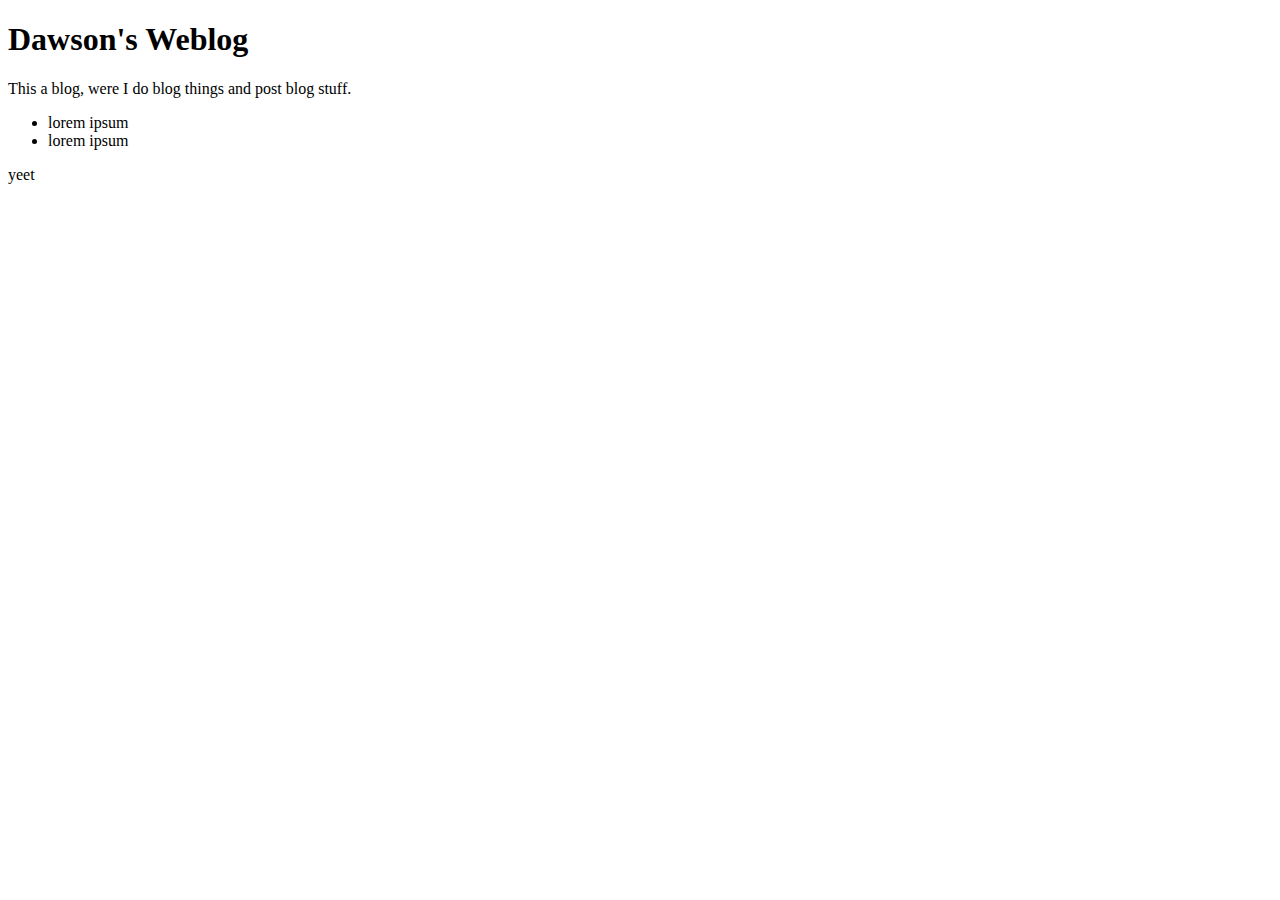
==== about.html @ 853aa267 "blog test" ====
<!DOCTYPE html>
<html lang="en">
<head>
    <meta charset="UTF-8">
    <meta name="viewport" content="width=device-width, initial-scale=1.0">
    <title>Dawson's Weblog</title>
</head>
<body>
    <header> 
        <h1>Dawson's Weblog</h1>
        <p>This a blog, were I do blog things and post blog stuff.</p>
    </header>
    <nav>
        <ul>
            <li>lorem ipsum</li>
            <li>lorem ipsum</li>
        </ul>
    </nav>
    <section>
        <article>yeet</article>
    </section>
    
</body>
</html>
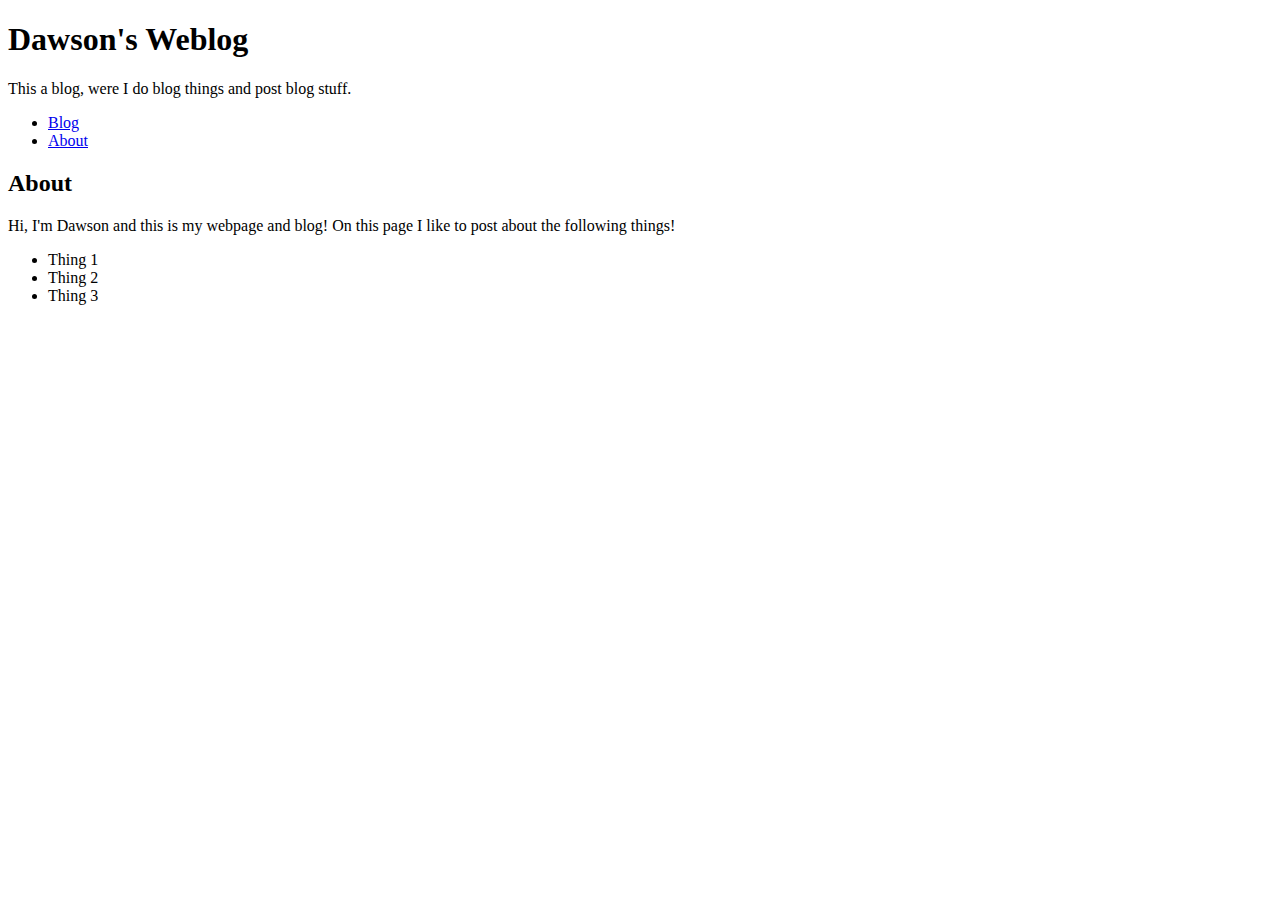
==== commit abbef2ef: "test 2" ====
--- a/about.html
+++ b/about.html
@@ -12,13 +12,20 @@
     </header>
     <nav>
         <ul>
-            <li>lorem ipsum</li>
-            <li>lorem ipsum</li>
+            <li><a href="index.html" >Blog</a></li>
+            <li><a href="about.html" >About</a></li>
         </ul>
     </nav>
+    <h2>About</h2>
     <section>
-        <article>yeet</article>
+        <article>
+            <p>Hi, I'm Dawson and this is my webpage and blog! On this page I like to post about the following things!</p>
+            <ul>
+                <li>Thing 1</li>
+                <li>Thing 2</li>
+                <li>Thing 3</li>
+            </ul>
+        </article>
     </section>
-    
 </body>
 </html>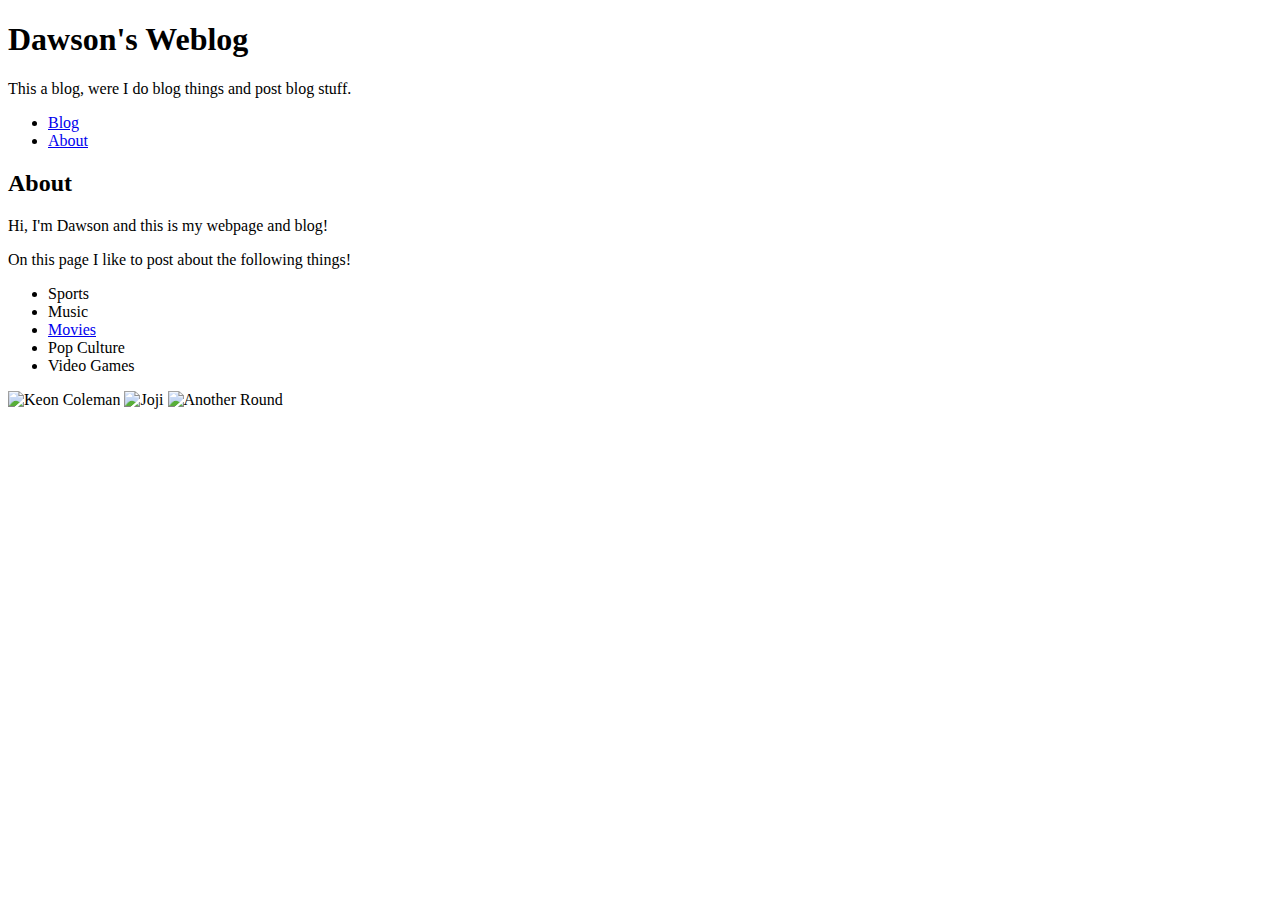
==== commit 3e50fc9b: "Blog About final" ====
--- a/about.html
+++ b/about.html
@@ -19,12 +19,20 @@
     <h2>About</h2>
     <section>
         <article>
-            <p>Hi, I'm Dawson and this is my webpage and blog! On this page I like to post about the following things!</p>
+            <p>Hi, I'm Dawson and this is my webpage and blog!</p>
+            <p>On this page I like to post about the following things!</p>
             <ul>
-                <li>Thing 1</li>
-                <li>Thing 2</li>
-                <li>Thing 3</li>
+                <li>Sports</li>
+                <li>Music</li>
+                <li><a href="https://letterboxd.com/dawsonmass/">Movies</a></li>
+                <li>Pop Culture</li>
+                <li>Video Games</li>
             </ul>
+            <p>
+                <img scr="coleman.jpeg" alt="Keon Coleman">
+                <img scr="joji.jpg" alt="Joji">
+                <img scr="druk.jpg" alt="Another Round">
+            </p>
         </article>
     </section>
 </body>
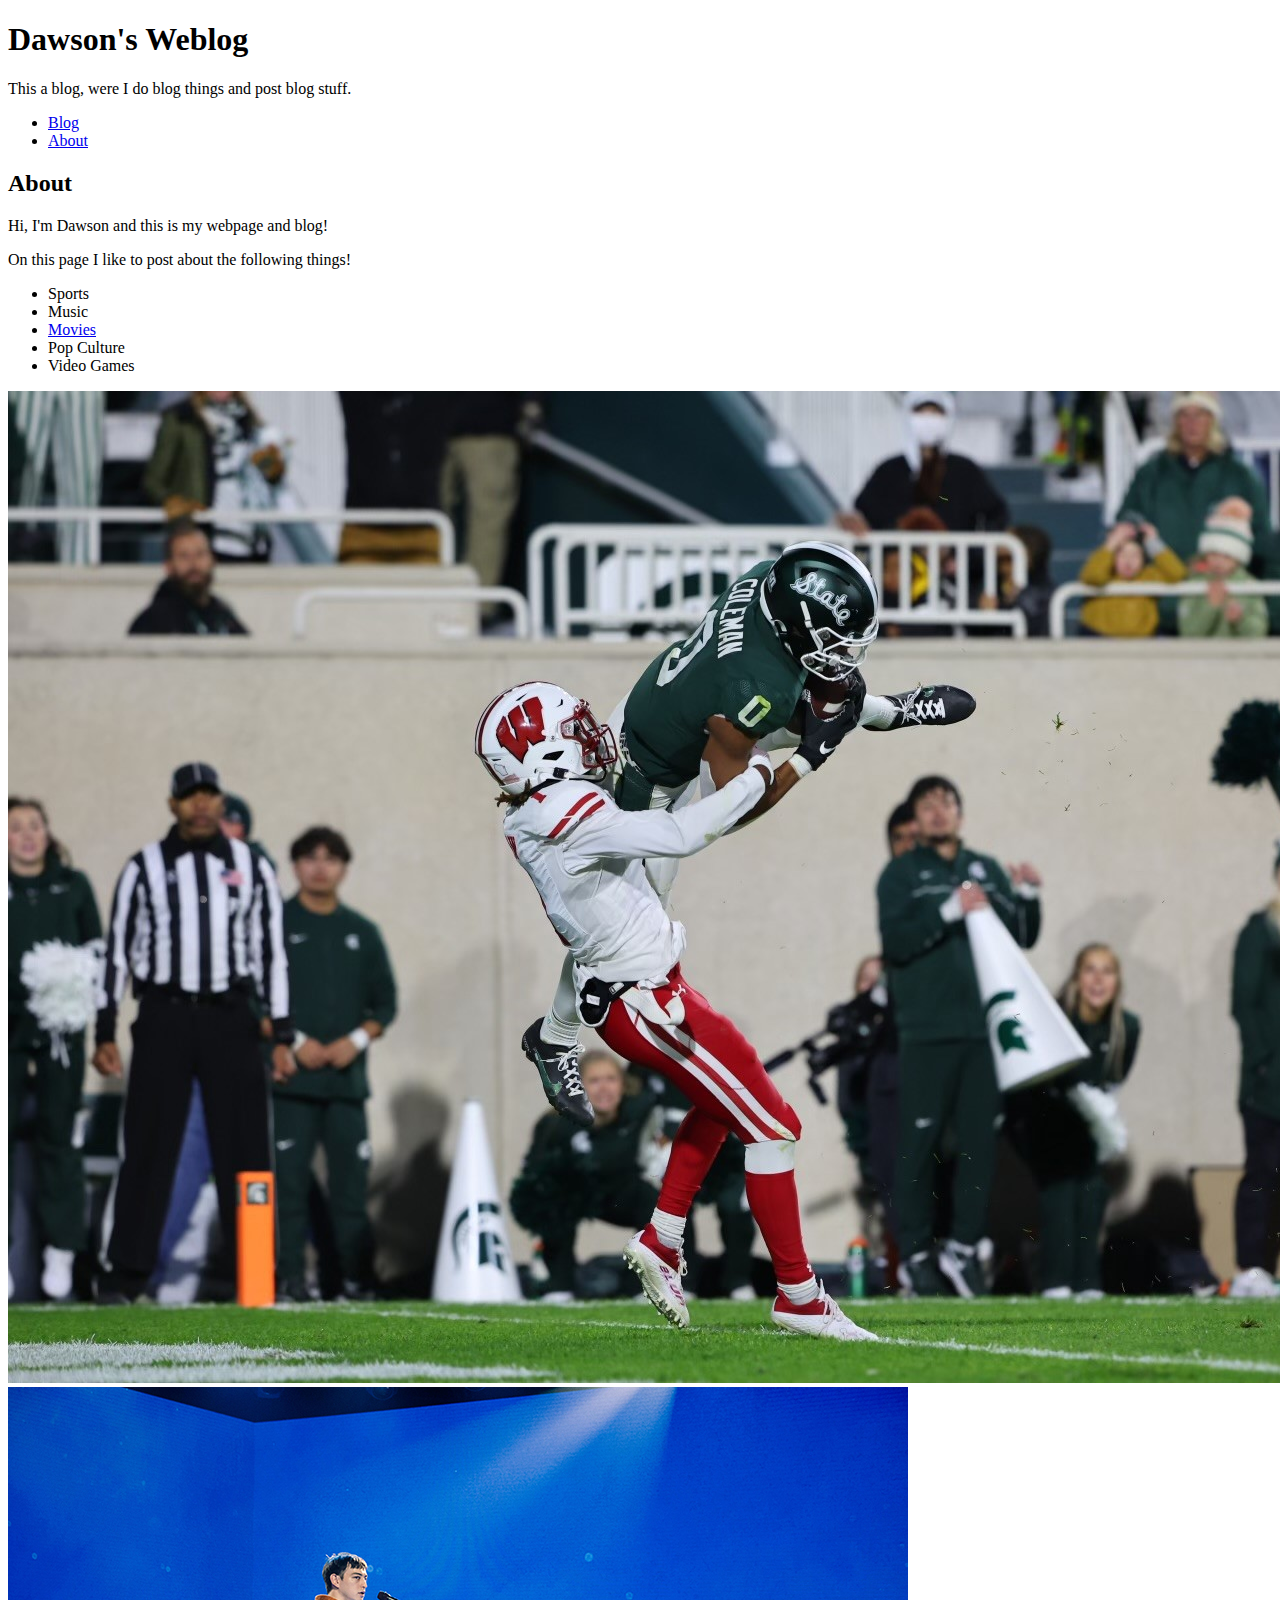
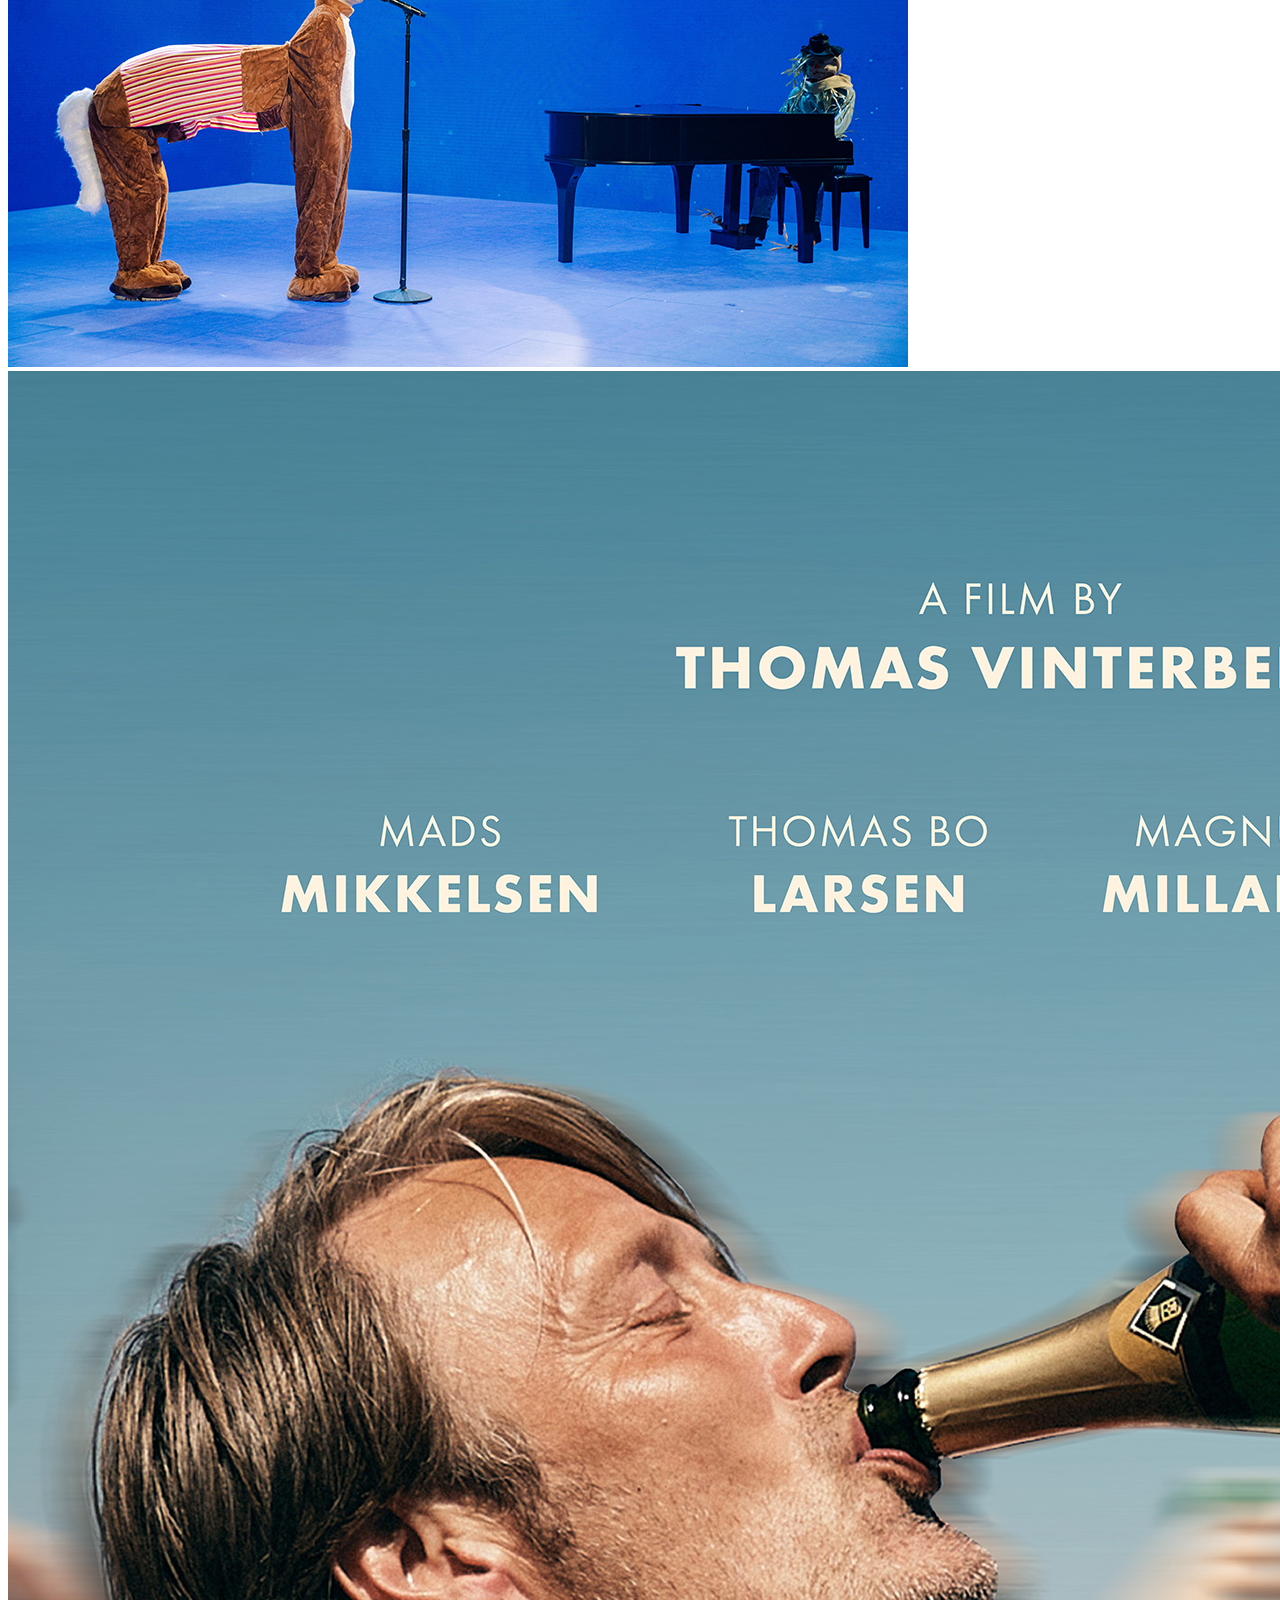
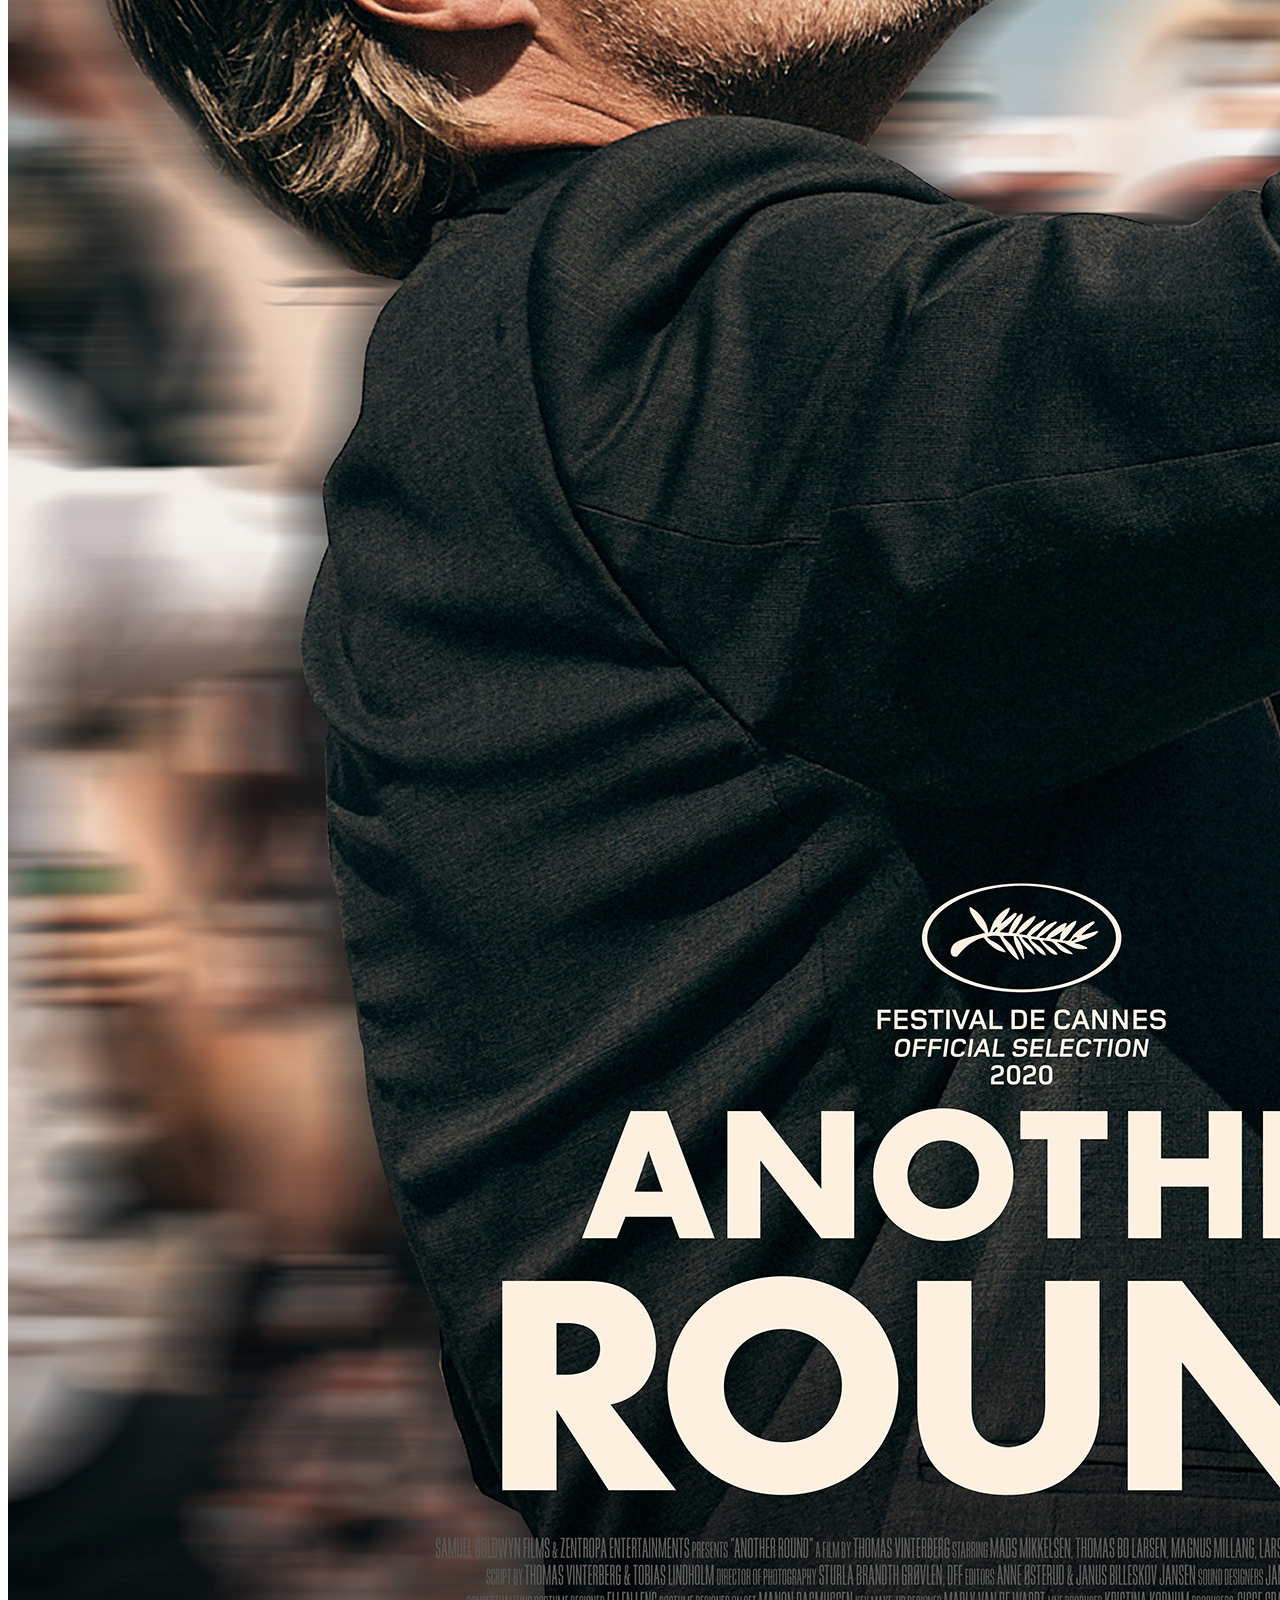
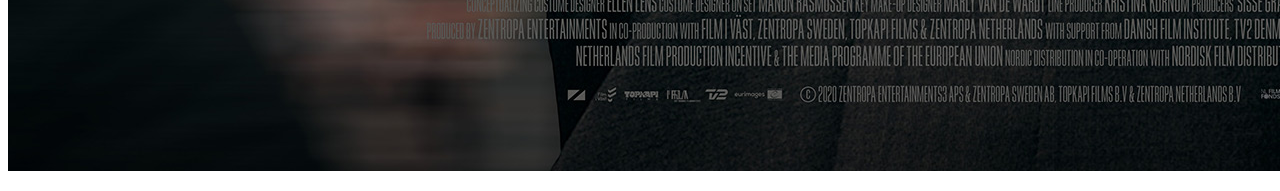
==== commit c8894c47: "fixed about" ====
--- a/about.html
+++ b/about.html
@@ -29,9 +29,9 @@
                 <li>Video Games</li>
             </ul>
             <p>
-                <img scr="coleman.jpeg" alt="Keon Coleman">
-                <img scr="joji.jpg" alt="Joji">
-                <img scr="druk.jpg" alt="Another Round">
+                <img src="coleman.jpeg" alt="Keon Coleman">
+                <img src="joji.jpg" alt="Joji">
+                <img src="druk.jpg" alt="Another Round">
             </p>
         </article>
     </section>
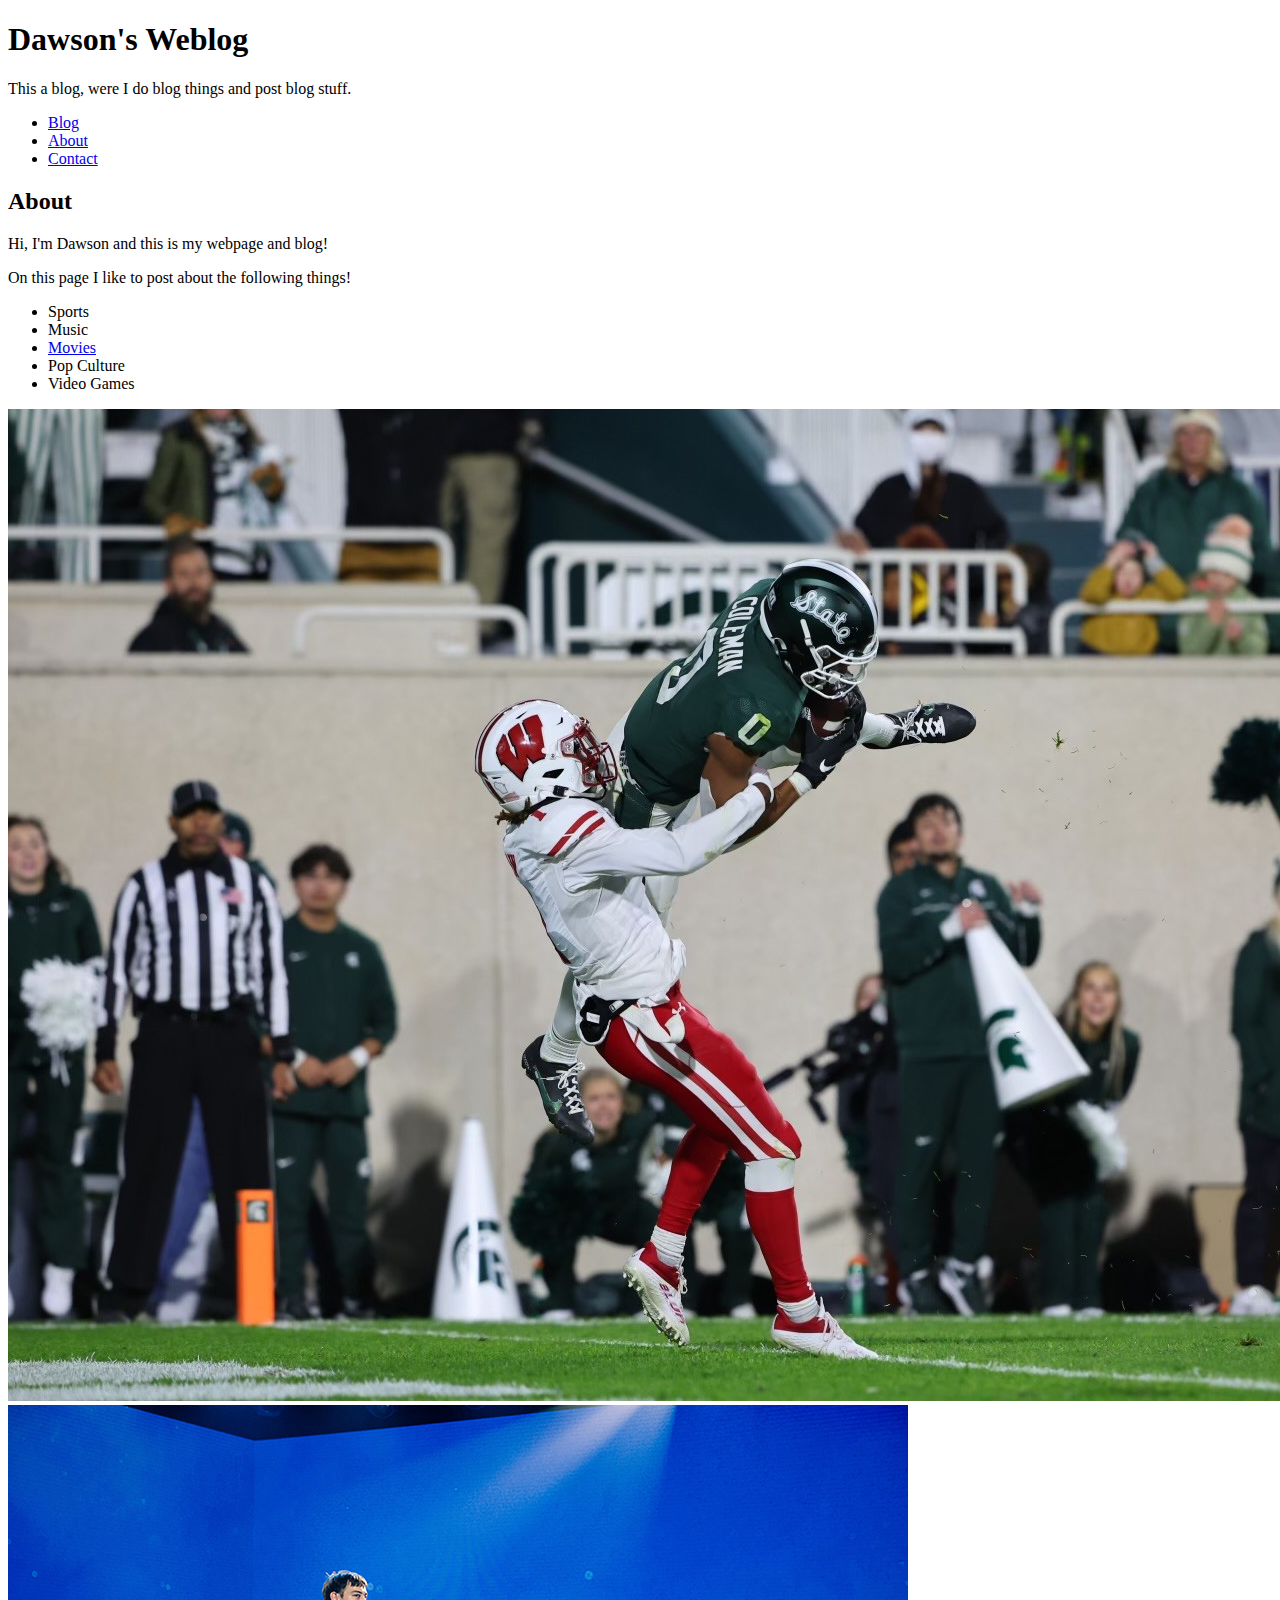
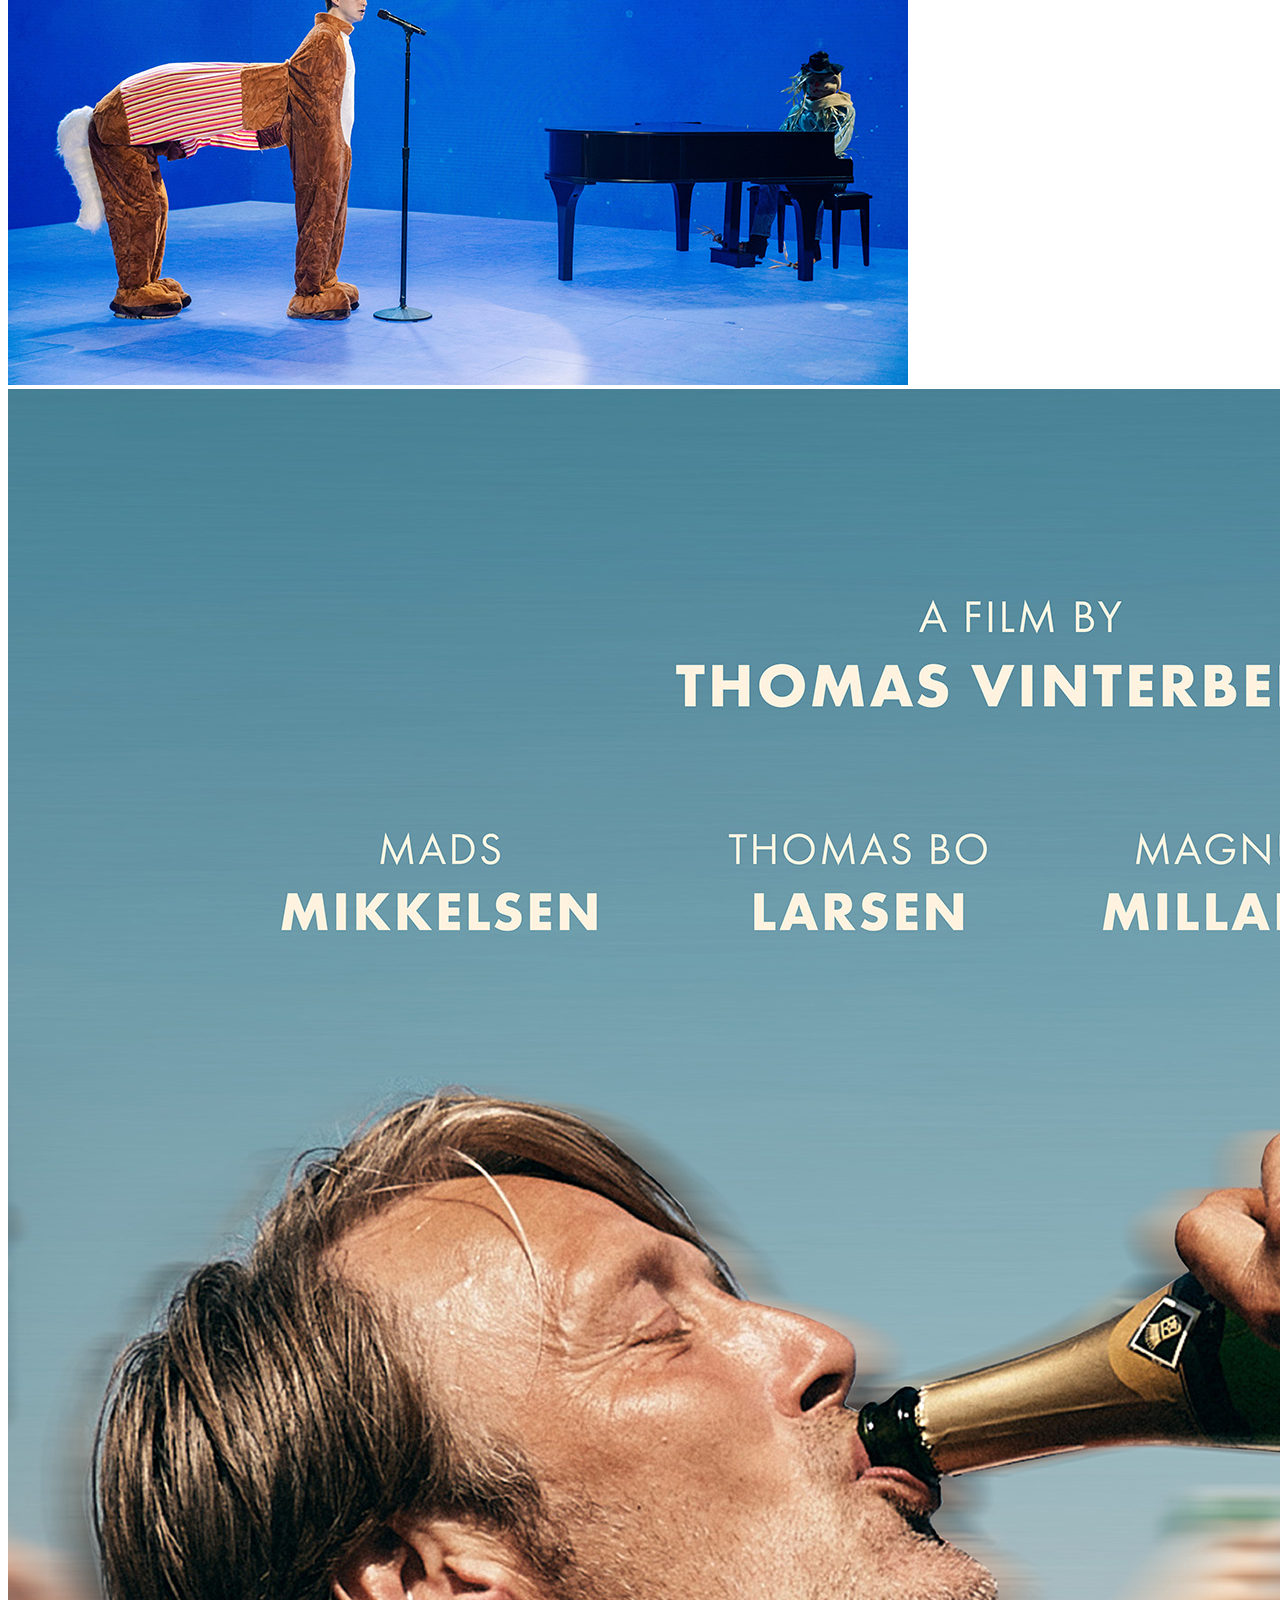
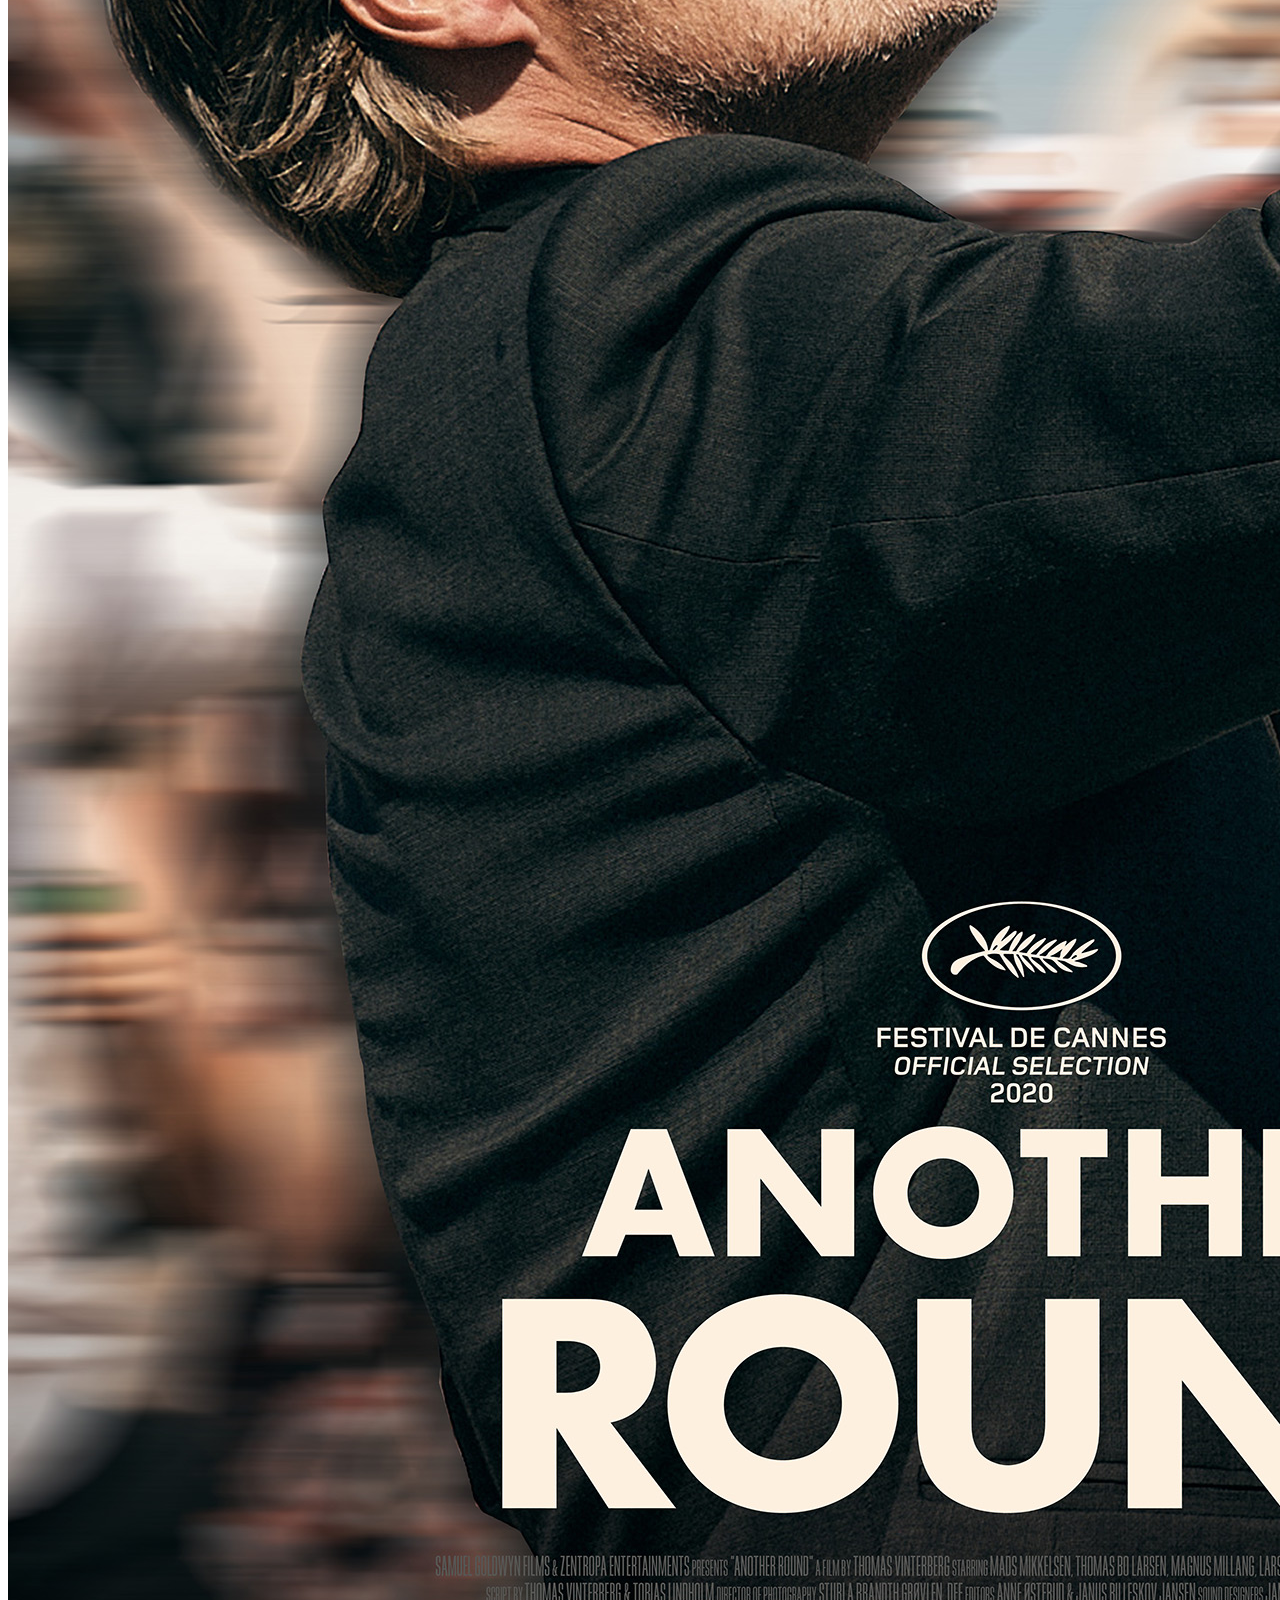
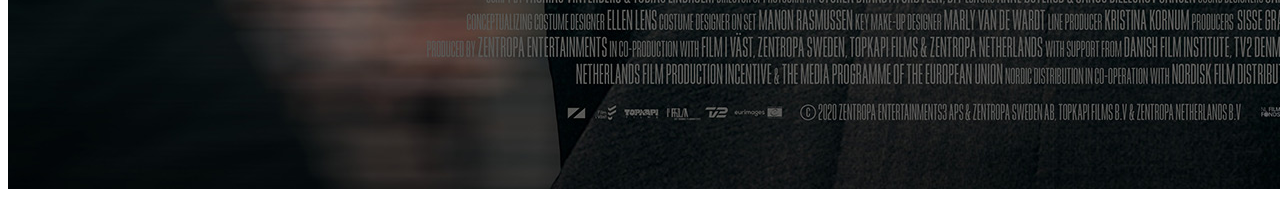
==== commit 93d36ab6: "contact updates'" ====
--- a/about.html
+++ b/about.html
@@ -9,15 +9,16 @@
     <header> 
         <h1>Dawson's Weblog</h1>
         <p>This a blog, were I do blog things and post blog stuff.</p>
+        <nav>
+            <ul>
+                <li><a href="index.html" >Blog</a></li>
+                <li><a href="about.html" >About</a></li>
+                <li><a href="contact.html" >Contact</a></li>
+            </ul>
+        </nav>
     </header>
-    <nav>
-        <ul>
-            <li><a href="index.html" >Blog</a></li>
-            <li><a href="about.html" >About</a></li>
-        </ul>
-    </nav>
-    <h2>About</h2>
-    <section>
+    <section id="about">
+        <h2>About</h2>
         <article>
             <p>Hi, I'm Dawson and this is my webpage and blog!</p>
             <p>On this page I like to post about the following things!</p>
@@ -29,9 +30,9 @@
                 <li>Video Games</li>
             </ul>
             <p>
-                <img src="coleman.jpeg" alt="Keon Coleman">
-                <img src="joji.jpg" alt="Joji">
-                <img src="druk.jpg" alt="Another Round">
+                <img src="coleman.jpeg" alt="MSU reciever Keon Coleman cathcing a touchdown pass">
+                <img src="joji.jpg" alt="Musician Joji wearing a horse costume in front of a microphone">
+                <img src="druk.jpg" alt="Another Round movie poster">
             </p>
         </article>
     </section>
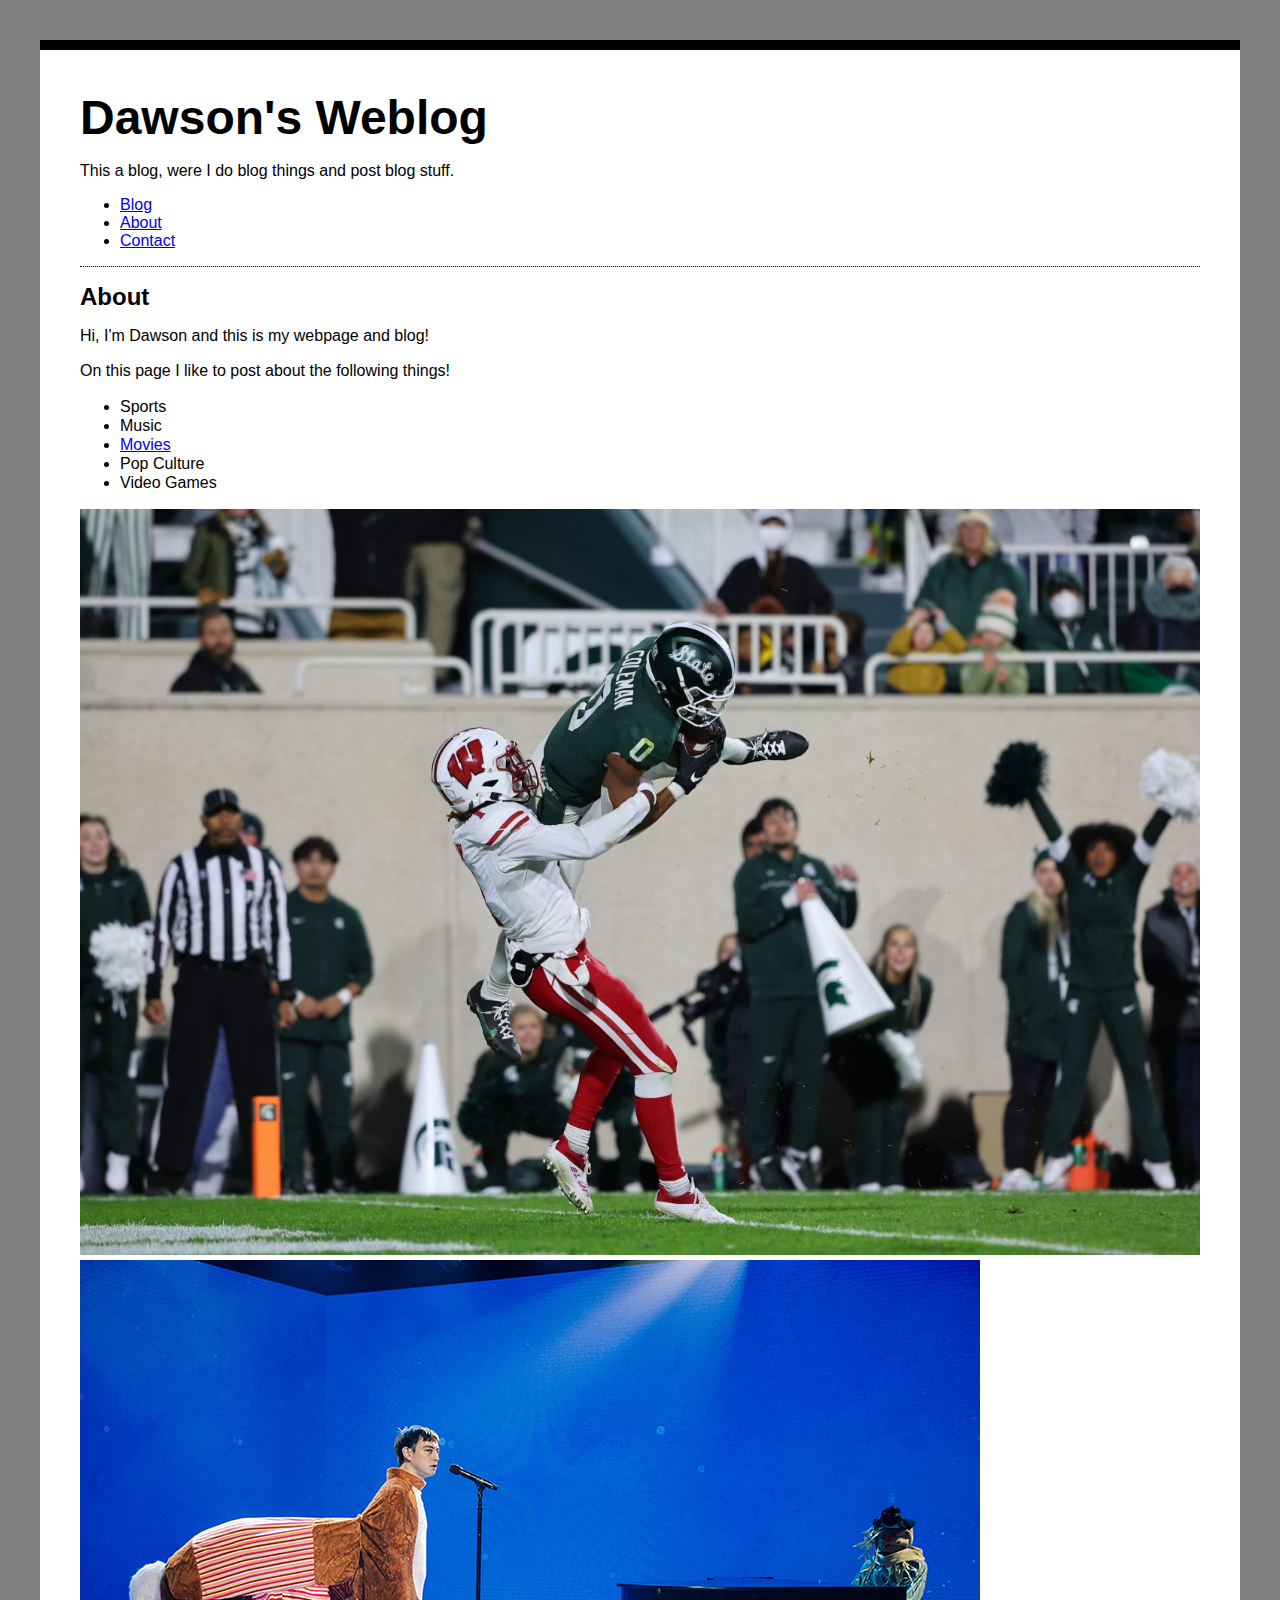
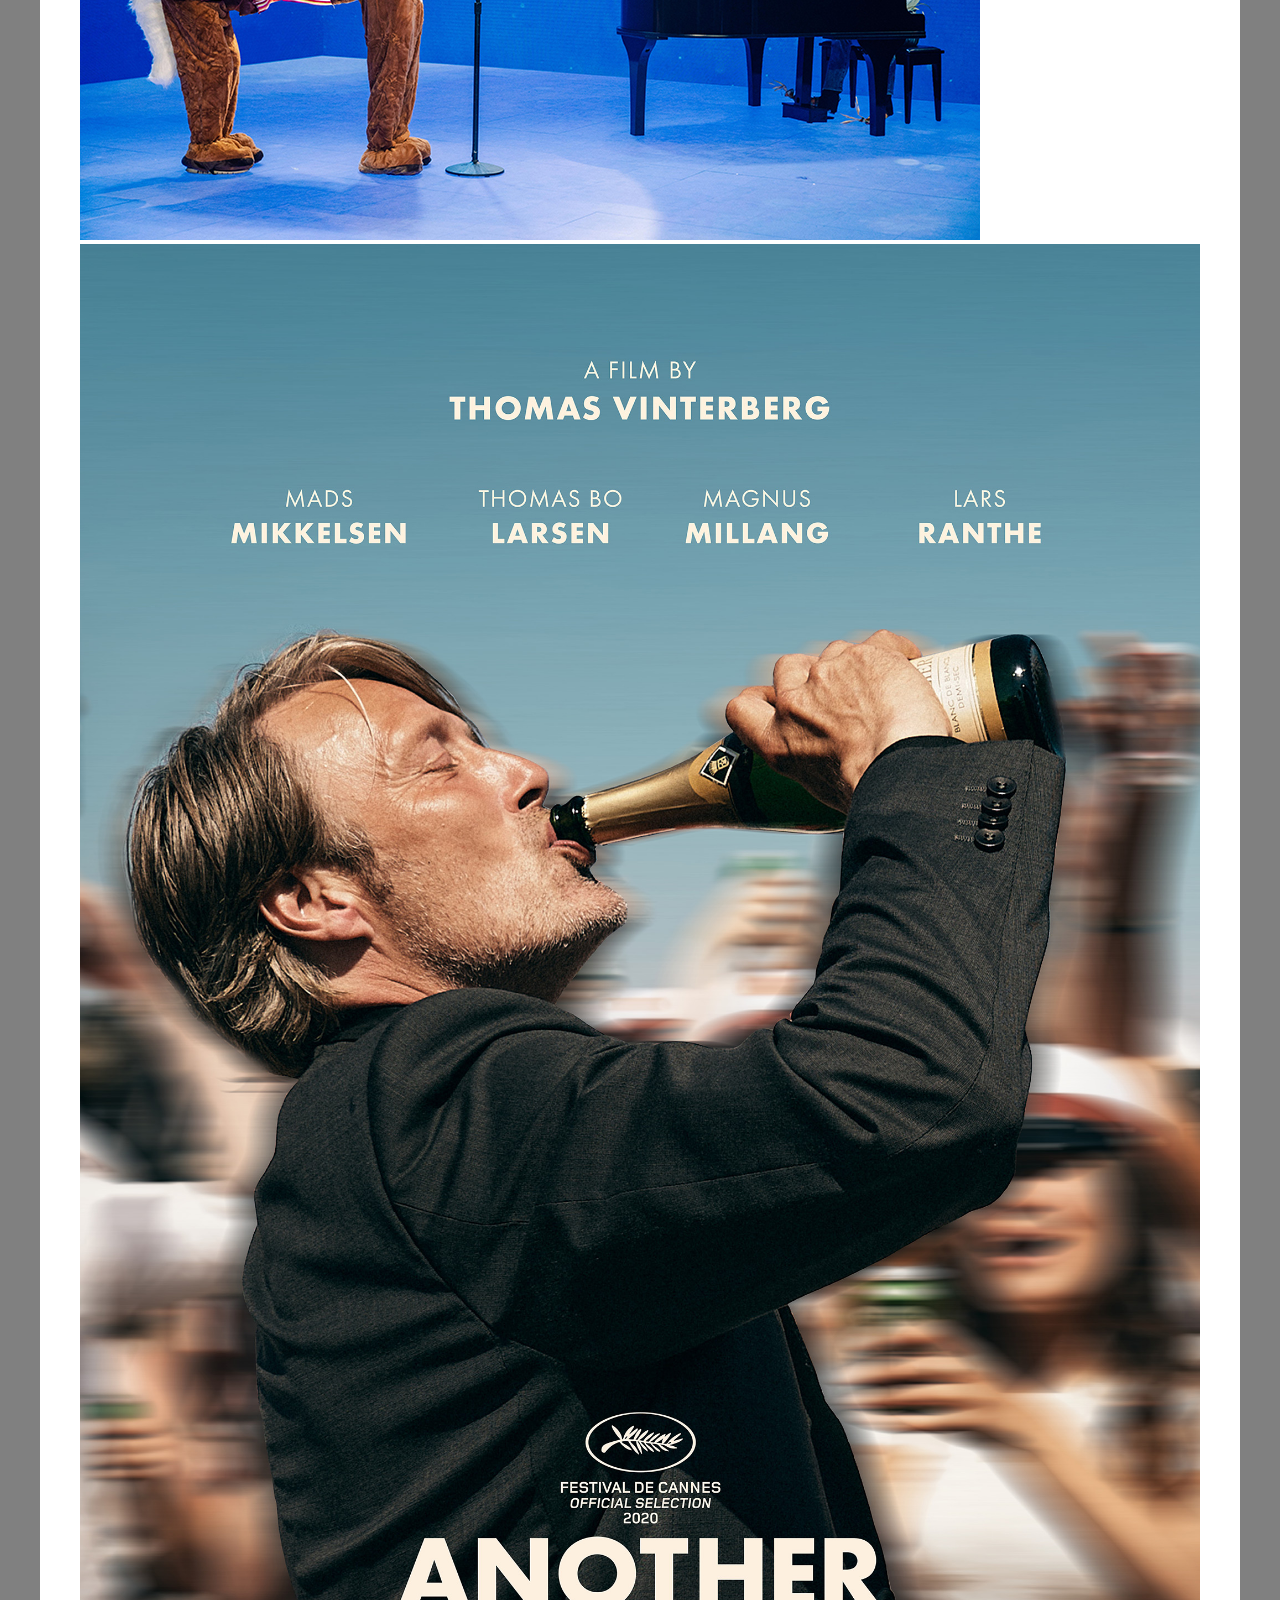
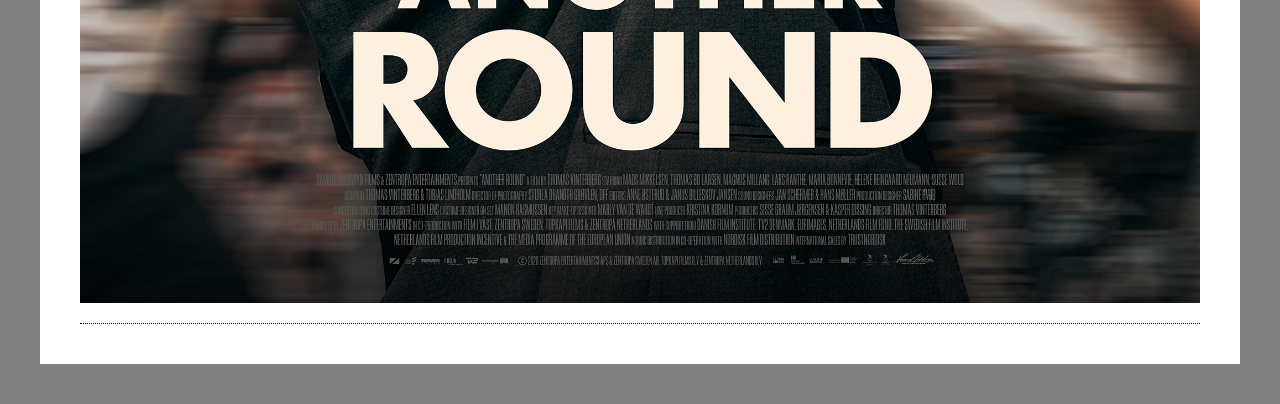
==== commit d804a7ac: "css updates" ====
--- a/about.html
+++ b/about.html
@@ -3,6 +3,7 @@
 <head>
     <meta charset="UTF-8">
     <meta name="viewport" content="width=device-width, initial-scale=1.0">
+    <link rel="stylesheet" href="style.css">
     <title>Dawson's Weblog</title>
 </head>
 <body>
--- a/style.css
+++ b/style.css
@@ -0,0 +1,48 @@
+html {
+    background-color: grey;
+}
+
+body {
+    font-family: Verdana, Geneva, Tahoma, sans-serif;
+    margin: 40px;
+    padding: 40px;
+    border-top: 10px solid black;
+    background-color: white;
+    color: black;
+}
+
+h1 {
+    font-size: 3em;
+    margin: 0;
+}
+
+p {
+    line-height: 1.2em;
+}
+
+#blog {
+    border-top: 1px dotted black;
+}
+
+.blog-post {
+    margin: 20px;
+}
+
+#about {
+    border-top: 1px dotted black;
+    line-height: 1.2em;
+}
+
+#contact {
+    color: darkgray;
+}
+
+article {
+    border-bottom: 1px dotted black;
+}
+
+img {
+    max-width: 100%;
+    height: auto;
+}
+
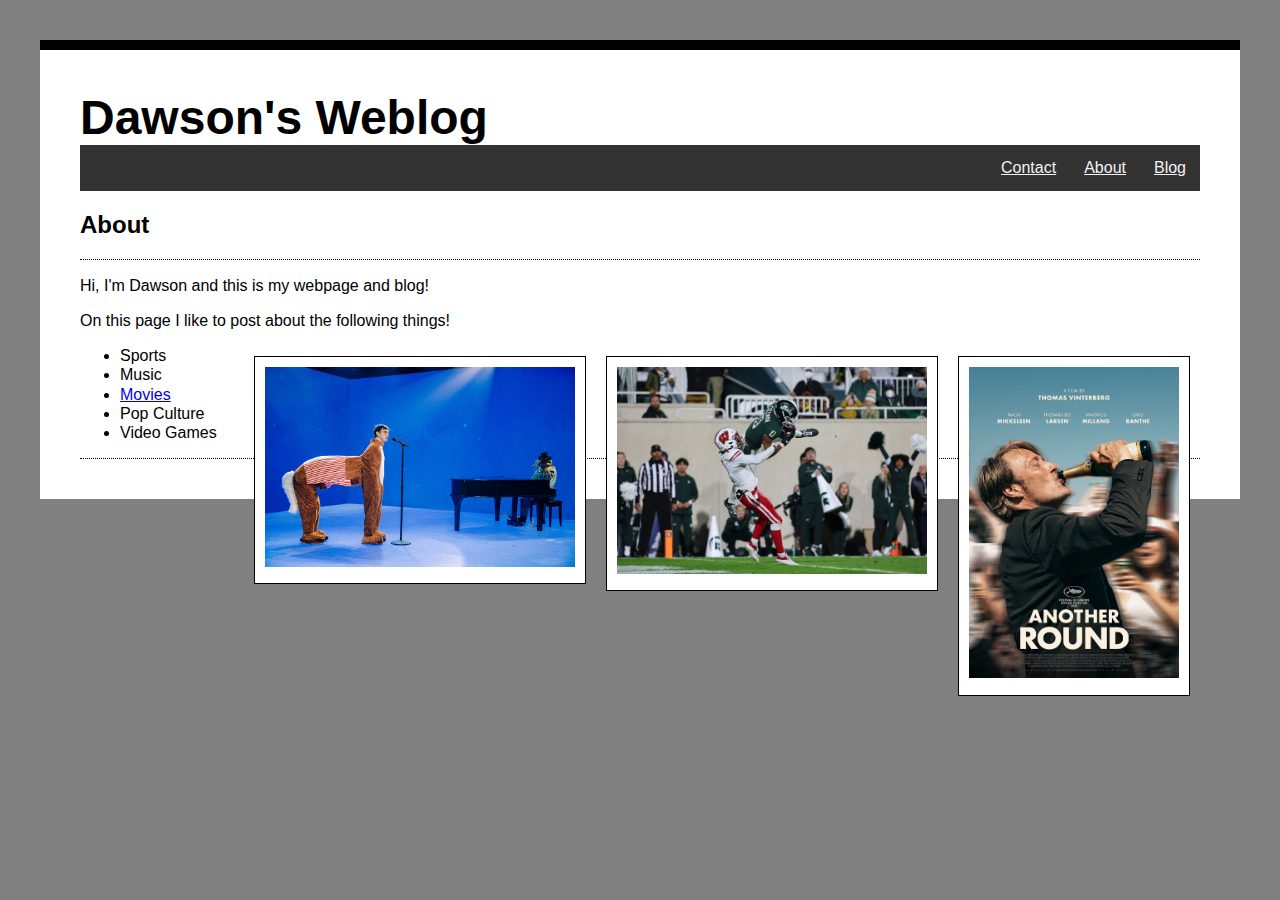
==== commit ae97d901: "CSS changes part 2" ====
--- a/about.html
+++ b/about.html
@@ -8,21 +8,21 @@
 </head>
 <body>
     <header> 
-        <h1>Dawson's Weblog</h1>
-        <p>This a blog, were I do blog things and post blog stuff.</p>
-        <nav>
-            <ul>
-                <li><a href="index.html" >Blog</a></li>
-                <li><a href="about.html" >About</a></li>
-                <li><a href="contact.html" >Contact</a></li>
-            </ul>
+        <div class="header"><h1>Dawson's Weblog</h1></div>
+        <nav id="navbar">
+                <a href="index.html" >Blog</a>
+                <a href="about.html" >About</a>
+                <a href="contact.html" >Contact</a>
         </nav>
     </header>
+    <h2>About</h2>
     <section id="about">
-        <h2>About</h2>
         <article>
             <p>Hi, I'm Dawson and this is my webpage and blog!</p>
             <p>On this page I like to post about the following things!</p>
+            <div class="float-right-smaller"><img src="druk.jpg" alt="Another Round movie poster"></div>
+            <div class="float-right"><img src="coleman.jpeg" alt="MSU reciever Keon Coleman cathcing a touchdown pass"></div>
+            <div class="float-right"><img src="joji.jpg" alt="Musician Joji wearing a horse costume in front of a microphone"></div>
             <ul>
                 <li>Sports</li>
                 <li>Music</li>
@@ -30,11 +30,6 @@
                 <li>Pop Culture</li>
                 <li>Video Games</li>
             </ul>
-            <p>
-                <img src="coleman.jpeg" alt="MSU reciever Keon Coleman cathcing a touchdown pass">
-                <img src="joji.jpg" alt="Musician Joji wearing a horse costume in front of a microphone">
-                <img src="druk.jpg" alt="Another Round movie poster">
-            </p>
         </article>
     </section>
 </body>
--- a/style.css
+++ b/style.css
@@ -11,10 +11,35 @@
     color: black;
 }
 
+#blog {
+    display: flex;
+
+}
+
 h1 {
     font-size: 3em;
     margin: 0;
 }
+
+.header {
+    position: sticky;
+    top: 0;
+    background: white;
+  }
+
+#navbar {
+  overflow: hidden;
+  background-color: #333;
+}
+
+#navbar a {
+  float: right;
+  display: block;
+  color: #f2f2f2;
+  text-align: center;
+  padding: 14px;
+}
+
 
 p {
     line-height: 1.2em;
@@ -41,8 +66,55 @@
     border-bottom: 1px dotted black;
 }
 
+table {
+    background: #AFE1AF;
+}
+
 img {
     max-width: 100%;
     height: auto;
 }
 
+.float-right {
+    float: right;
+    width: 310px;
+    margin: 10px;
+    background-color: white;
+    padding: 10px;
+    border: 1px solid black;
+    font-size: 0.7em;
+    }
+
+    .float-right-smaller {
+        float: right;
+        width: 210px;
+        margin: 10px;
+        background-color: white;
+        padding: 10px;
+        border: 1px solid black;
+        font-size: 0.7em;
+        }
+
+.float-left {
+    float: left;
+    width: 310px;
+    margin: 10px;
+    background-color: white;
+    padding: 10px;
+    border: 1px solid black;
+    font-size: 0.7em;
+       }
+
+.center {
+    width: 310px;
+    position: fixed;
+    top: 50%;
+    left: 50%;
+    margin-top: -100px;
+    margin-left: -100px;
+    background-color: white;
+    padding: 10px;
+    border: 1px solid black;
+    font-size: 0.7em;
+       }
+    
